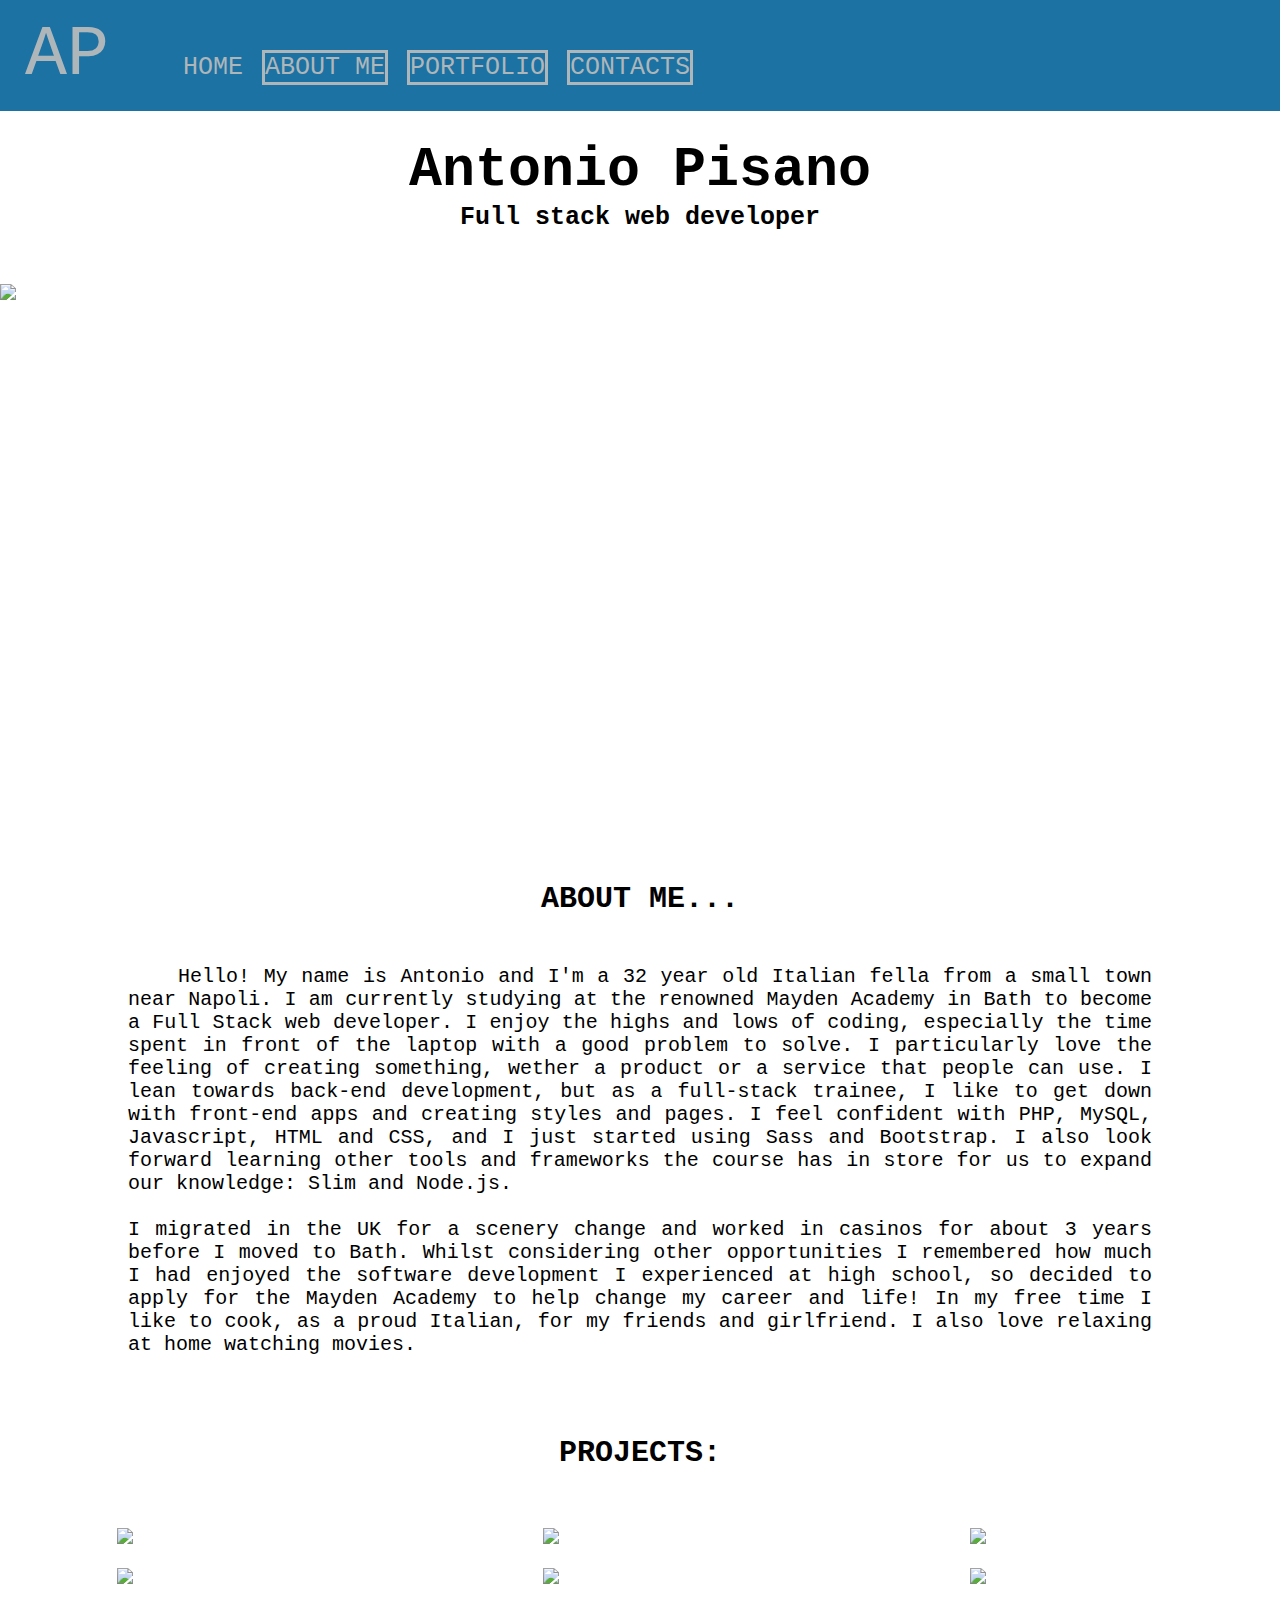
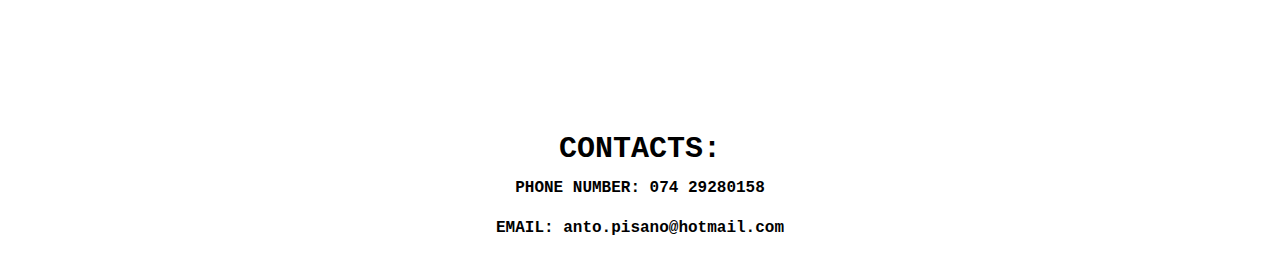
==== portfolio.html @ 507a7321 "initial commit" ====
<!DOCTYPE html>
<html lang="en">
<head>
    <meta charset="UTF-8">
    <title>APortfolio</title>
	<link rel="stylesheet" type="text/css" href="portfolio.css">
</head>
<body>
	<header>
		<nav>
			<ul>
				<li class="logo">AP</li>
				<li>HOME</li>
				<li><a href="#aboutme">ABOUT ME</a></li>
				<li><a href="#link-projects">PORTFOLIO</a></li>
				<li><a href="#contacts-link">CONTACTS</a></li>
			</ul>			
		</nav>
	</header>
	<br>
	<h1>Antonio Pisano</h1>
	<h3>Full stack  web developer</h3>	
	<br><br>
	<img class="mainimg" src="https://cdn.pixabay.com/photo/2020/08/22/23/31/network-5509595_960_720.png">
	<br><br><br><br><br>
	<h2 id="aboutme">ABOUT ME...</h2>
	<br><br>
	<p class="aboutme">
Hello! My name is Antonio and I'm a 32 year old Italian fella from a small town near Napoli. I am currently studying at the renowned Mayden Academy in Bath to become a Full Stack web developer. I enjoy the highs and lows of coding, especially the time spent in front of the laptop with a good problem to solve. I particularly love the feeling of creating something, wether a product or a service that people can use. I lean towards back-end development, but as a full-stack trainee, I like to get down with front-end apps and creating styles and pages. I feel confident with PHP, MySQL, Javascript, HTML and CSS, and I just started using Sass and Bootstrap. I also look forward learning other tools and frameworks the course has in store for us to expand our knowledge: Slim and Node.js.<br><br>
I migrated in the UK for a scenery change and worked in casinos for about 3 years before I moved to Bath. Whilst considering other opportunities I remembered how much I had enjoyed the software development I experienced at high school, so decided to apply for the Mayden Academy to help change my career and life! In my free time I like to cook, as a proud Italian, for my friends and girlfriend. I also love relaxing at home watching movies.
	</p>
	<br><br><br><br>
	<h2 id="link-projects">PROJECTS:</h2>
	<br><br>
	<div class="projects">
		<div><img src="https://cdn.pixabay.com/photo/2018/08/14/15/32/coming-3605857_960_720.jpg"/></div>
		<div><img src="https://cdn.pixabay.com/photo/2018/08/14/15/32/coming-3605857_960_720.jpg"/></div>
		<div><img src="https://cdn.pixabay.com/photo/2018/08/14/15/32/coming-3605857_960_720.jpg"/></div>
	</div>
	<div class="projects">
		<div><img src="https://cdn.pixabay.com/photo/2018/08/14/15/32/coming-3605857_960_720.jpg"/></div>
		<div><img src="https://cdn.pixabay.com/photo/2018/08/14/15/32/coming-3605857_960_720.jpg"/></div>
		<div><img src="https://cdn.pixabay.com/photo/2018/08/14/15/32/coming-3605857_960_720.jpg"/></div>
	</div>
	<br><br><br><br><br><br><br>
	<footer id="contacts-link">
	<h2 class="contacts">CONTACTS:</h2>
	<h4 class="phonenum">PHONE NUMBER: 074 29280158</h4>
    <h4 class="email">EMAIL: anto.pisano@hotmail.com</h4>
    </footer>	
			
</body>
</head>
---- portfolio.css ----
body {
	margin: 0;
}	
	
header { 
    display: flex;
	justify-content: space-between;
	align-items: center;
	background-color: #1c72a3;
	weight: 10px;
}

nav ul {
	list style: none;
	padding: 0;
}

nav ul li {
	display: inline-block;
	font-family: 'Roboto Mono', monospace;
	font-size: 25px;
	padding-left: 15px;
	position: relative;
	left: 65px;
	color: #afb6ba;
	word-spacing: 0;
}

.logo {
	font-size: 70px;
	font-family: 'Roboto Mono', monospace;
	position: relative;
	left: 10px;
}

h1, h3, h2 {
	text-align: center;
	font-size: 55px;
	font-family: 'Roboto Mono', monospace;
	line-height: 10px;
	
}

h3 {
	font-size: 25px;
}

.mainimg {
	display: block;
	margin-left: auto;
	margin-right: auto;
	height: 500px;
}

h2 {
	font-size: 30px;
	font-family: 'Roboto Mono', monospace;
	margin-top: 20px;
}

.aboutme {
	margin: 0 auto;
	text-align: justify;
	text-indent: 50px;
	width: 80%;
	font-size: 20px;
	font-family: 'Roboto Mono', monospace;
}	
 
.projects {
	 display: grid;
	 grid-template-columns: 1fr 1fr 1fr; 
}

.projects img{
	width: 300px;
	padding-left: 10px;
	padding: 10px;
	position: relative;
	left: 25%;
}	

h4 {
	text-align: center;
	font-family: 'Roboto Mono', monospace;
}

a {
	text-decoration: none;
	color: #afb6ba;
	border-style: solid;
}
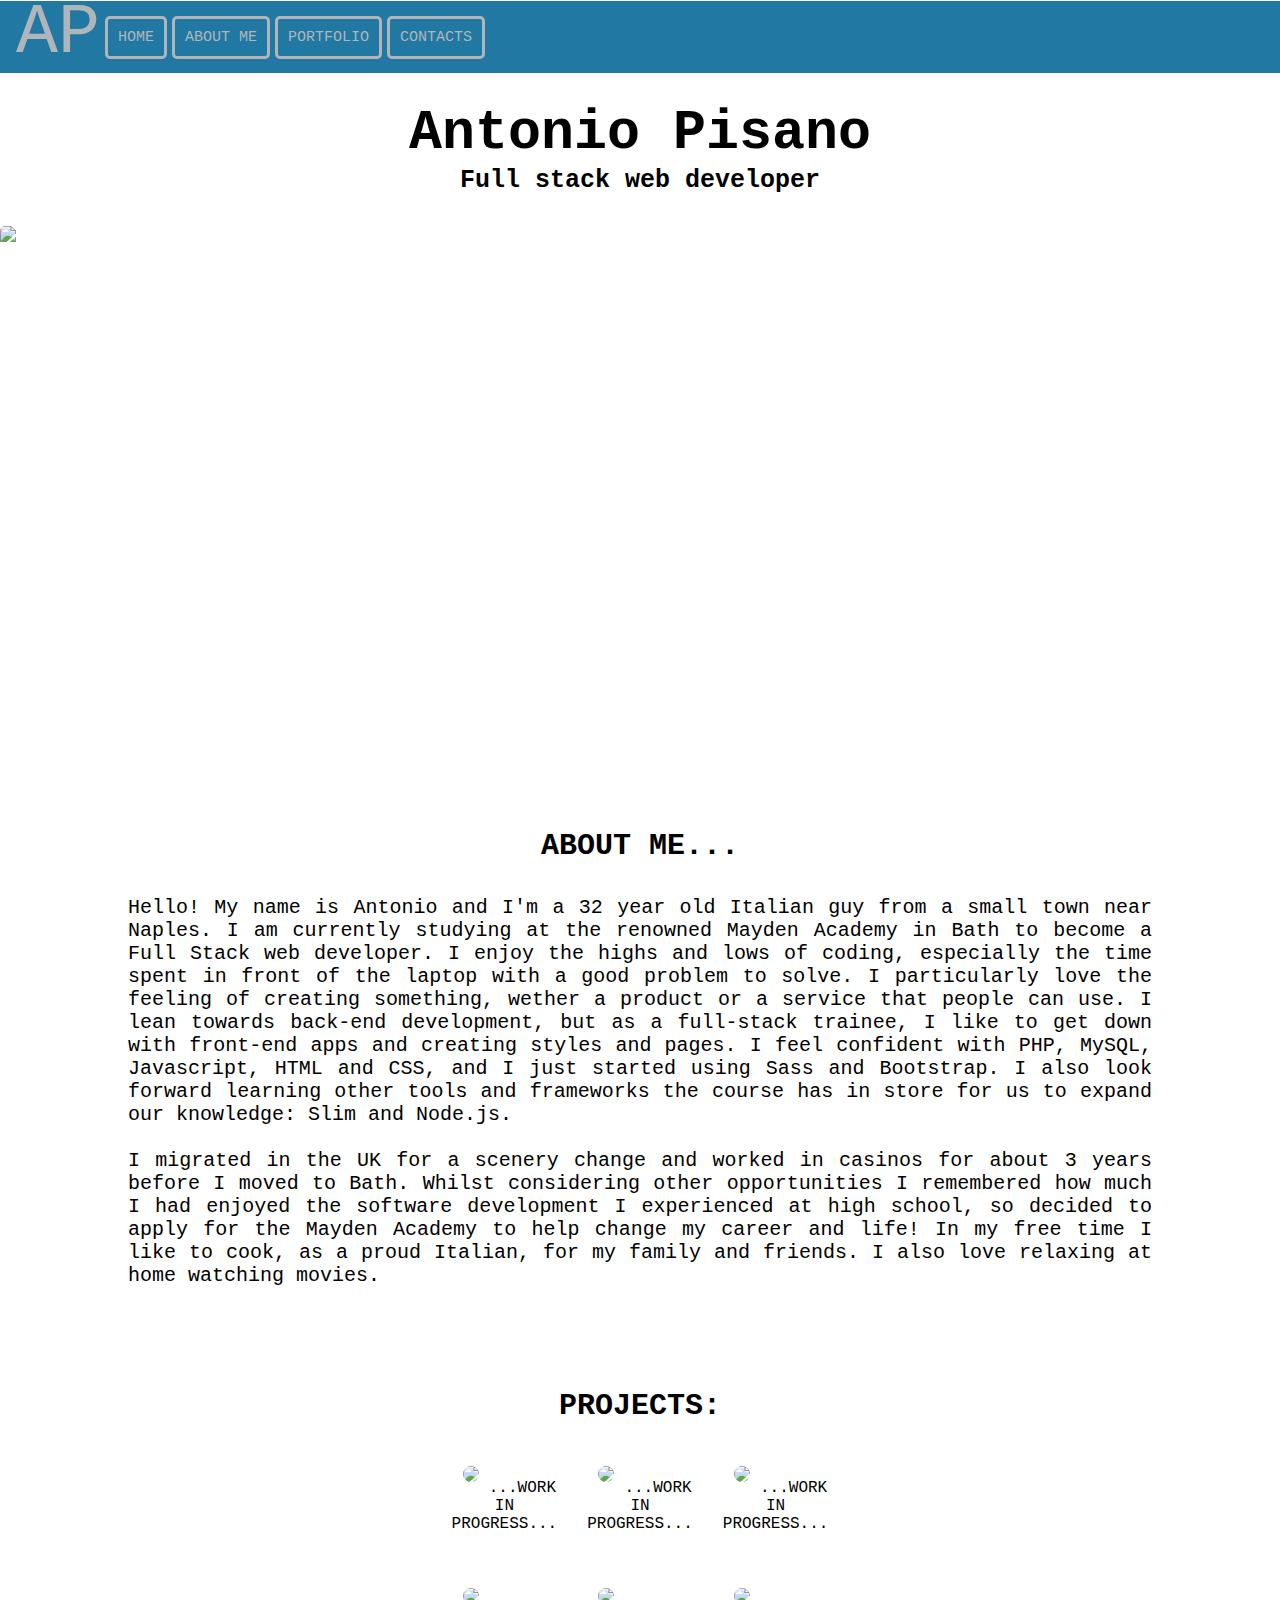
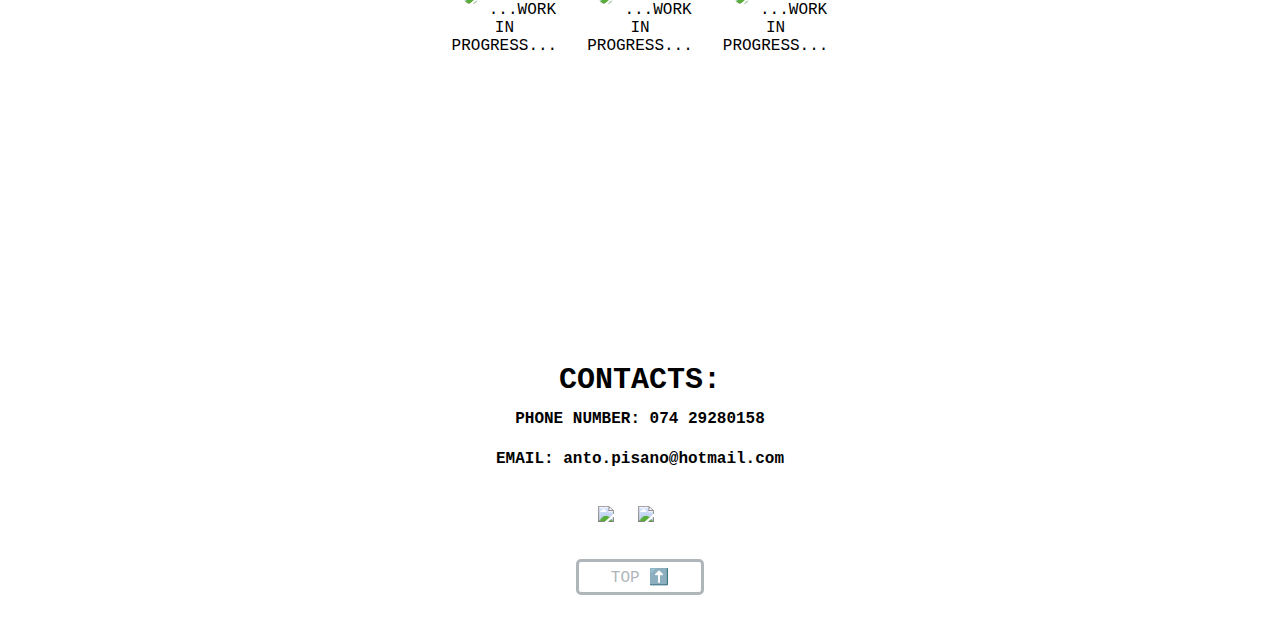
==== commit 1712f37d: "final job" ====
--- a/portfolio.html
+++ b/portfolio.html
@@ -9,9 +9,9 @@
 	<header>
 		<nav>
 			<ul>
-				<li class="logo">AP</li>
-				<li>HOME</li>
-				<li><a href="#aboutme">ABOUT ME</a></li>
+				<li id="logo">AP</li>
+				<li><a href="file:///Users/academy/Desktop/portfolio/portfolio.html">HOME</a></li>
+				<li><a href="#about-me">ABOUT ME</a></li>
 				<li><a href="#link-projects">PORTFOLIO</a></li>
 				<li><a href="#contacts-link">CONTACTS</a></li>
 			</ul>			
@@ -20,34 +20,34 @@
 	<br>
 	<h1>Antonio Pisano</h1>
 	<h3>Full stack  web developer</h3>	
-	<br><br>
 	<img class="mainimg" src="https://cdn.pixabay.com/photo/2020/08/22/23/31/network-5509595_960_720.png">
-	<br><br><br><br><br>
-	<h2 id="aboutme">ABOUT ME...</h2>
-	<br><br>
+	<h2 id="about-me">ABOUT ME...</h2>
 	<p class="aboutme">
-Hello! My name is Antonio and I'm a 32 year old Italian fella from a small town near Napoli. I am currently studying at the renowned Mayden Academy in Bath to become a Full Stack web developer. I enjoy the highs and lows of coding, especially the time spent in front of the laptop with a good problem to solve. I particularly love the feeling of creating something, wether a product or a service that people can use. I lean towards back-end development, but as a full-stack trainee, I like to get down with front-end apps and creating styles and pages. I feel confident with PHP, MySQL, Javascript, HTML and CSS, and I just started using Sass and Bootstrap. I also look forward learning other tools and frameworks the course has in store for us to expand our knowledge: Slim and Node.js.<br><br>
-I migrated in the UK for a scenery change and worked in casinos for about 3 years before I moved to Bath. Whilst considering other opportunities I remembered how much I had enjoyed the software development I experienced at high school, so decided to apply for the Mayden Academy to help change my career and life! In my free time I like to cook, as a proud Italian, for my friends and girlfriend. I also love relaxing at home watching movies.
+Hello! My name is Antonio and I'm a 32 year old Italian guy from a small town near Naples. I am currently studying at the renowned Mayden Academy in Bath to become a Full Stack web developer. I enjoy the highs and lows of coding, especially the time spent in front of the laptop with a good problem to solve. I particularly love the feeling of creating something, wether a product or a service that people can use. I lean towards back-end development, but as a full-stack trainee, I like to get down with front-end apps and creating styles and pages. I feel confident with PHP, MySQL, Javascript, HTML and CSS, and I just started using Sass and Bootstrap. I also look forward learning other tools and frameworks the course has in store for us to expand our knowledge: Slim and Node.js.<br><br>
+I migrated in the UK for a scenery change and worked in casinos for about 3 years before I moved to Bath. Whilst considering other opportunities I remembered how much I had enjoyed the software development I experienced at high school, so decided to apply for the Mayden Academy to help change my career and life! In my free time I like to cook, as a proud Italian, for my family and friends. I also love relaxing at home watching movies.
 	</p>
-	<br><br><br><br>
 	<h2 id="link-projects">PROJECTS:</h2>
-	<br><br>
 	<div class="projects">
-		<div><img src="https://cdn.pixabay.com/photo/2018/08/14/15/32/coming-3605857_960_720.jpg"/></div>
-		<div><img src="https://cdn.pixabay.com/photo/2018/08/14/15/32/coming-3605857_960_720.jpg"/></div>
-		<div><img src="https://cdn.pixabay.com/photo/2018/08/14/15/32/coming-3605857_960_720.jpg"/></div>
+		<div><img src="https://cdn.pixabay.com/photo/2018/08/14/15/32/coming-3605857_960_720.jpg"/>...WORK IN PROGRESS...</div>
+		<div><img src="https://cdn.pixabay.com/photo/2018/08/14/15/32/coming-3605857_960_720.jpg"/>...WORK IN PROGRESS...</div>
+		<div><img src="https://cdn.pixabay.com/photo/2018/08/14/15/32/coming-3605857_960_720.jpg"/>...WORK IN PROGRESS...</div>
 	</div>
 	<div class="projects">
-		<div><img src="https://cdn.pixabay.com/photo/2018/08/14/15/32/coming-3605857_960_720.jpg"/></div>
-		<div><img src="https://cdn.pixabay.com/photo/2018/08/14/15/32/coming-3605857_960_720.jpg"/></div>
-		<div><img src="https://cdn.pixabay.com/photo/2018/08/14/15/32/coming-3605857_960_720.jpg"/></div>
+		<div><img src="https://cdn.pixabay.com/photo/2018/08/14/15/32/coming-3605857_960_720.jpg"/>...WORK IN PROGRESS...</div>
+		<div><img src="https://cdn.pixabay.com/photo/2018/08/14/15/32/coming-3605857_960_720.jpg"/>...WORK IN PROGRESS...</div>
+		<div><img src="https://cdn.pixabay.com/photo/2018/08/14/15/32/coming-3605857_960_720.jpg"/>...WORK IN PROGRESS...</div>
 	</div>
-	<br><br><br><br><br><br><br>
-	<footer id="contacts-link">
-	<h2 class="contacts">CONTACTS:</h2>
-	<h4 class="phonenum">PHONE NUMBER: 074 29280158</h4>
-    <h4 class="email">EMAIL: anto.pisano@hotmail.com</h4>
-    </footer>	
-			
+	  <footer id="contacts-link">
+	    <h2 class="contacts">CONTACTS:</h2>
+	    <h4 class="phonenum">PHONE NUMBER: 074 29280158</h4>
+    	<h4 class="email">EMAIL: anto.pisano@hotmail.com</h4>
+	<div>
+		<ul class="bottom-links">	
+		  <li><a class="img-link" href="https://github.com/apisano88" target="_blank"><img class="github" src="https://cdn.iconscout.com/icon/free/png-256/github-153-675523.png"></a></li>
+		  <li><a class="img-link" href="https://www.linkedin.com/in/antonio-pisano-b22375192/" target="_blank"><img class="linkedin" src="https://cdn.iconscout.com/icon/free/png-512/linkedin-32-114604.png"></a></li>
+		</ul> 
+	</div>	
+		<a class="backtop" href="#logo">TOP ⬆️</a>
+	  </footer>
 </body>
 </head>--- a/portfolio.css
+++ b/portfolio.css
@@ -3,34 +3,35 @@
 }	
 	
 header { 
-    display: flex;
-	justify-content: space-between;
-	align-items: center;
-	background-color: #1c72a3;
-	weight: 10px;
+	background-color: #2178a3;
 }
 
-nav ul {
+ul {
+    display: flex;
+	justify-content: left;
+	align-items: center;
 	list style: none;
 	padding: 0;
+	margin: 1px;
 }
 
-nav ul li {
+li {
 	display: inline-block;
 	font-family: 'Roboto Mono', monospace;
-	font-size: 25px;
-	padding-left: 15px;
+	font-size: 15px;
+	padding-left: 5px;
 	position: relative;
-	left: 65px;
+	left: 10px;
 	color: #afb6ba;
-	word-spacing: 0;
+	word-spacing: 0;	
 }
 
-.logo {
+#logo {
 	font-size: 70px;
 	font-family: 'Roboto Mono', monospace;
 	position: relative;
 	left: 10px;
+	margin-top: -7px;
 }
 
 h1, h3, h2 {
@@ -49,35 +50,43 @@
 	display: block;
 	margin-left: auto;
 	margin-right: auto;
+	margin-top: 40px;
 	height: 500px;
+	border-radius: 5px;
+	
 }
 
 h2 {
 	font-size: 30px;
 	font-family: 'Roboto Mono', monospace;
-	margin-top: 20px;
+	padding-top: 90px;
 }
 
 .aboutme {
 	margin: 0 auto;
 	text-align: justify;
-	text-indent: 50px;
 	width: 80%;
 	font-size: 20px;
 	font-family: 'Roboto Mono', monospace;
+	margin-top: 45px;
 }	
  
 .projects {
 	 display: grid;
-	 grid-template-columns: 1fr 1fr 1fr; 
-}
+	 grid-template-columns: 0fr 0fr 0fr;
+	 grid-column-gap: 30px;
+	 justify-content: center;
+	 margin-top: 45px;
+	 text-align: center;
+	 font-family: 'Roboto Mono', monospace;
+	 
+ }
 
-.projects img{
+.projects img {
 	width: 300px;
 	padding-left: 10px;
 	padding: 10px;
-	position: relative;
-	left: 25%;
+	border-radius: 20px;
 }	
 
 h4 {
@@ -85,11 +94,67 @@
 	font-family: 'Roboto Mono', monospace;
 }
 
-a {
+ul a {
 	text-decoration: none;
 	color: #afb6ba;
 	border-style: solid;
+	border-radius: 5px;
+	padding:10px;
 }
+
+.contacts {
+	margin-top: 230px;
+}
+
+.github {
+	width: 35px;
+	display: block;
+	margin-left: auto;
+	margin-right: auto;
+}
+
+.backtop {
+	font-family: 'Roboto Mono', monospace;
+	text-decoration: none;
+	border-style: solid;
+	padding: 5px;
+	display: block;
+	margin-left: 45%;
+	margin-right: 45%;
+	margin-top: 20px;
+	text-align: center;
+	color:  #afb6ba;
+	border-radius: 5px;
+} 
+
+.linkedin {
+	width: 40px;
+	display: block;
+	margin-left: auto;
+	margin-right: auto;
+}
+
+.img-link {
+	border-style: none;
+
+}	
+
+.bottom-links {
+	display: flex;
+	justify-content: center;
+	position: relative;
+	right: 15px;
+	margin: -25;
+}
+	
+	
+
+
+
+
+
+
+
 
 	
 
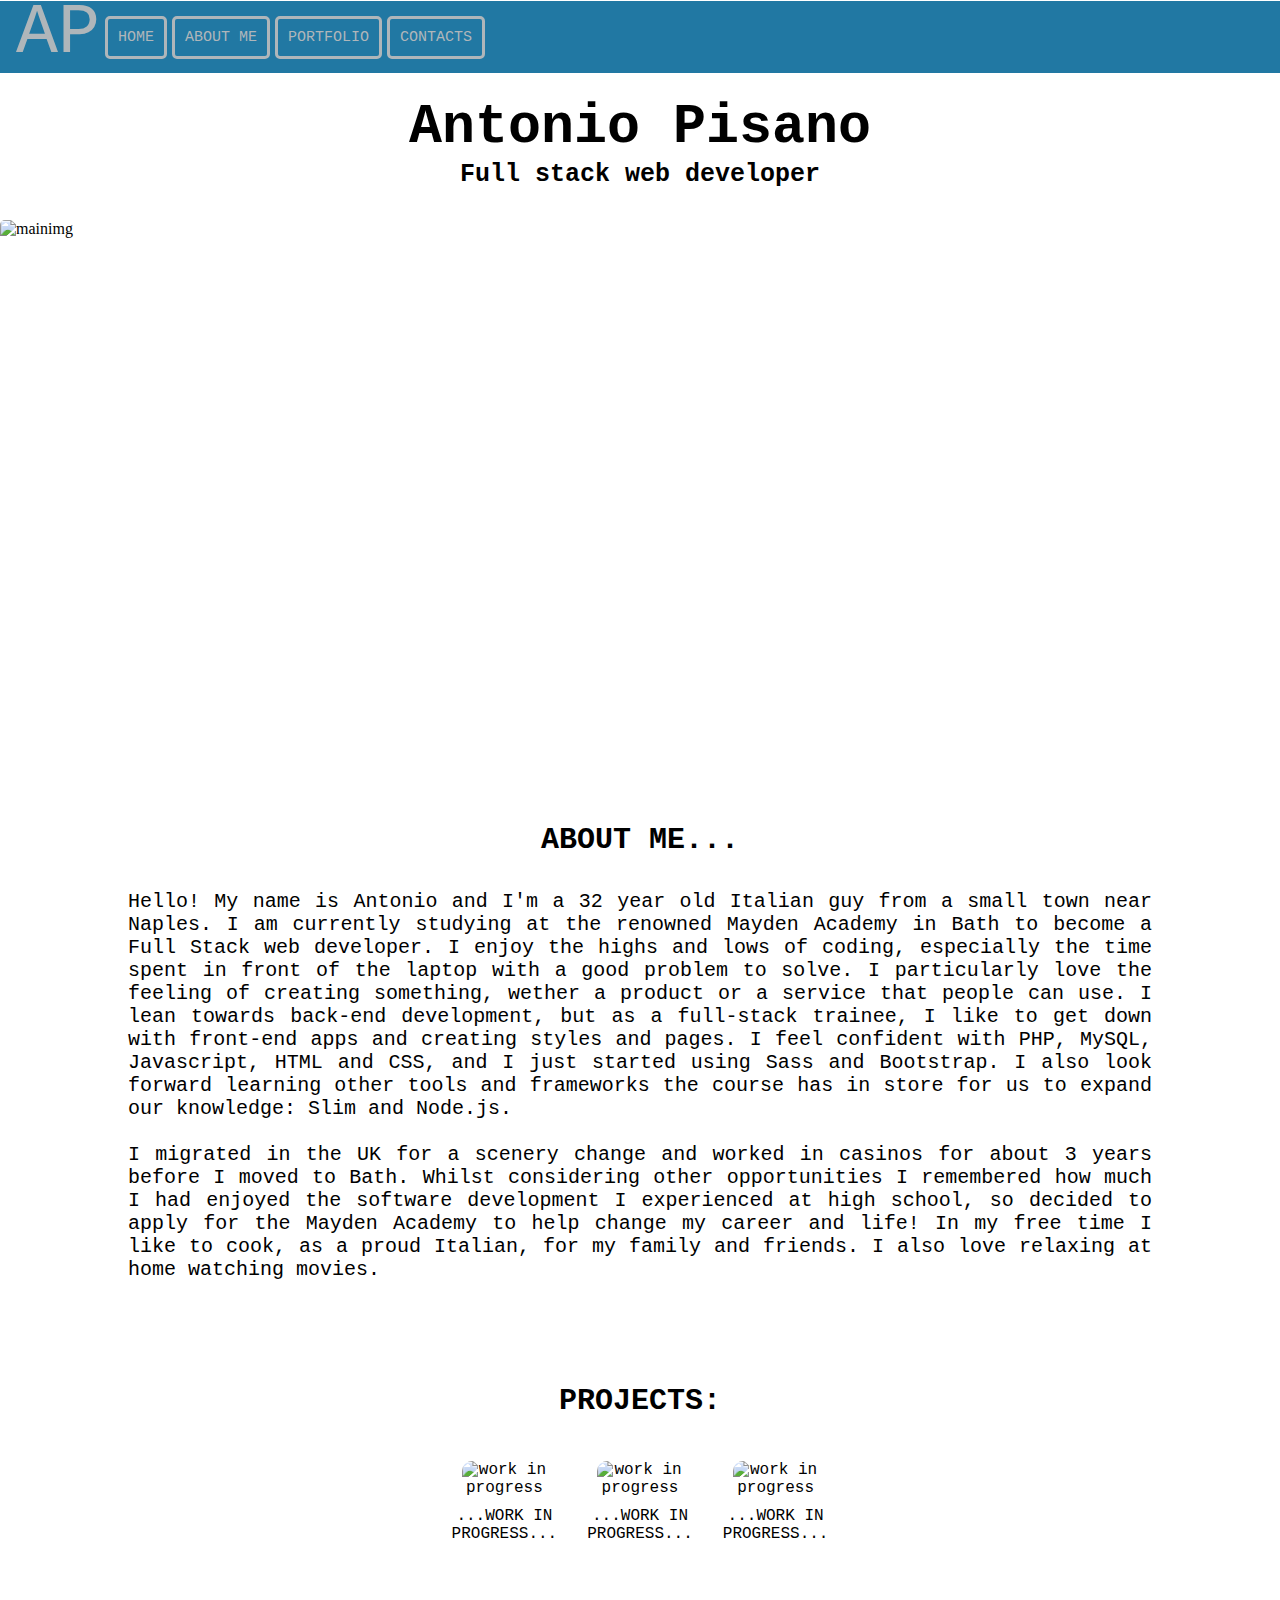
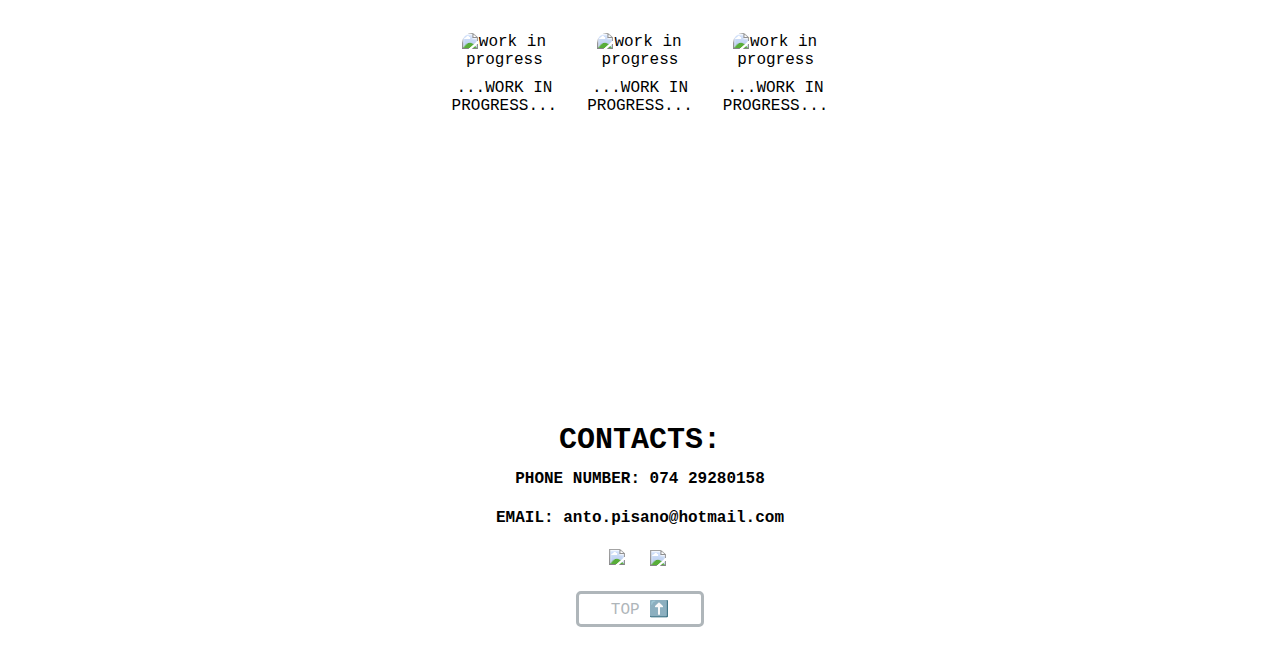
==== commit c2aec6df: "finished project" ====
--- a/portfolio.html
+++ b/portfolio.html
@@ -4,23 +4,23 @@
     <meta charset="UTF-8">
     <title>APortfolio</title>
 	<link rel="stylesheet" type="text/css" href="portfolio.css">
+	<link rel="stylesheet" type="text/css" href="normalize.css">
 </head>
 <body>
 	<header>
 		<nav>
 			<ul>
 				<li id="logo">AP</li>
-				<li><a href="file:///Users/academy/Desktop/portfolio/portfolio.html">HOME</a></li>
+				<li><a>HOME</a></li>
 				<li><a href="#about-me">ABOUT ME</a></li>
 				<li><a href="#link-projects">PORTFOLIO</a></li>
 				<li><a href="#contacts-link">CONTACTS</a></li>
 			</ul>			
 		</nav>
 	</header>
-	<br>
 	<h1>Antonio Pisano</h1>
 	<h3>Full stack  web developer</h3>	
-	<img class="mainimg" src="https://cdn.pixabay.com/photo/2020/08/22/23/31/network-5509595_960_720.png">
+	<img class="mainimg" src="https://cdn.pixabay.com/photo/2020/08/22/23/31/network-5509595_960_720.png" alt="mainimg">
 	<h2 id="about-me">ABOUT ME...</h2>
 	<p class="aboutme">
 Hello! My name is Antonio and I'm a 32 year old Italian guy from a small town near Naples. I am currently studying at the renowned Mayden Academy in Bath to become a Full Stack web developer. I enjoy the highs and lows of coding, especially the time spent in front of the laptop with a good problem to solve. I particularly love the feeling of creating something, wether a product or a service that people can use. I lean towards back-end development, but as a full-stack trainee, I like to get down with front-end apps and creating styles and pages. I feel confident with PHP, MySQL, Javascript, HTML and CSS, and I just started using Sass and Bootstrap. I also look forward learning other tools and frameworks the course has in store for us to expand our knowledge: Slim and Node.js.<br><br>
@@ -28,14 +28,12 @@
 	</p>
 	<h2 id="link-projects">PROJECTS:</h2>
 	<div class="projects">
-		<div><img src="https://cdn.pixabay.com/photo/2018/08/14/15/32/coming-3605857_960_720.jpg"/>...WORK IN PROGRESS...</div>
-		<div><img src="https://cdn.pixabay.com/photo/2018/08/14/15/32/coming-3605857_960_720.jpg"/>...WORK IN PROGRESS...</div>
-		<div><img src="https://cdn.pixabay.com/photo/2018/08/14/15/32/coming-3605857_960_720.jpg"/>...WORK IN PROGRESS...</div>
-	</div>
-	<div class="projects">
-		<div><img src="https://cdn.pixabay.com/photo/2018/08/14/15/32/coming-3605857_960_720.jpg"/>...WORK IN PROGRESS...</div>
-		<div><img src="https://cdn.pixabay.com/photo/2018/08/14/15/32/coming-3605857_960_720.jpg"/>...WORK IN PROGRESS...</div>
-		<div><img src="https://cdn.pixabay.com/photo/2018/08/14/15/32/coming-3605857_960_720.jpg"/>...WORK IN PROGRESS...</div>
+		<div><img src="https://cdn.pixabay.com/photo/2018/08/14/15/32/coming-3605857_960_720.jpg" alt="work in progress"/>...WORK IN PROGRESS...</div>
+		<div><img src="https://cdn.pixabay.com/photo/2018/08/14/15/32/coming-3605857_960_720.jpg" alt="work in progress"/>...WORK IN PROGRESS...</div>
+		<div><img src="https://cdn.pixabay.com/photo/2018/08/14/15/32/coming-3605857_960_720.jpg" alt="work in progress"/>...WORK IN PROGRESS...</div>
+		<div><img src="https://cdn.pixabay.com/photo/2018/08/14/15/32/coming-3605857_960_720.jpg" alt="work in progress"/>...WORK IN PROGRESS...</div>
+		<div><img src="https://cdn.pixabay.com/photo/2018/08/14/15/32/coming-3605857_960_720.jpg" alt="work in progress"/>...WORK IN PROGRESS...</div>
+		<div><img src="https://cdn.pixabay.com/photo/2018/08/14/15/32/coming-3605857_960_720.jpg" alt="work in progress"/>...WORK IN PROGRESS...</div>
 	</div>
 	  <footer id="contacts-link">
 	    <h2 class="contacts">CONTACTS:</h2>
@@ -43,11 +41,10 @@
     	<h4 class="email">EMAIL: anto.pisano@hotmail.com</h4>
 	<div>
 		<ul class="bottom-links">	
-		  <li><a class="img-link" href="https://github.com/apisano88" target="_blank"><img class="github" src="https://cdn.iconscout.com/icon/free/png-256/github-153-675523.png"></a></li>
-		  <li><a class="img-link" href="https://www.linkedin.com/in/antonio-pisano-b22375192/" target="_blank"><img class="linkedin" src="https://cdn.iconscout.com/icon/free/png-512/linkedin-32-114604.png"></a></li>
+		  <li><a class="img-link" href="https://github.com/apisano88" target="_blank" alt="github"><img class="github" src="https://cdn.iconscout.com/icon/free/png-256/github-153-675523.png"></a></li>
+		  <li><a class="img-link" href="https://www.linkedin.com/in/antonio-pisano-b22375192/" target="_blank" alt="linkedin"><img class="linkedin" src="https://cdn.iconscout.com/icon/free/png-512/linkedin-32-114604.png"></a></li>
 		</ul> 
 	</div>	
 		<a class="backtop" href="#logo">TOP ⬆️</a>
 	  </footer>
-</body>
-</head>+</body>--- a/portfolio.css
+++ b/portfolio.css
@@ -10,7 +10,7 @@
     display: flex;
 	justify-content: left;
 	align-items: center;
-	list style: none;
+	list-style: none;
 	padding: 0;
 	margin: 1px;
 }
@@ -69,22 +69,38 @@
 	font-size: 20px;
 	font-family: 'Roboto Mono', monospace;
 	margin-top: 45px;
-}	
- 
+}
+	
 .projects {
 	 display: grid;
-	 grid-template-columns: 0fr 0fr 0fr;
+	 grid-template-columns: 1fr 1fr 1fr;
+	 width: 25%;
+	 margin: auto;
 	 grid-column-gap: 30px;
+	 grid-row-gap: 80px;
 	 justify-content: center;
 	 margin-top: 45px;
 	 text-align: center;
 	 font-family: 'Roboto Mono', monospace;
-	 
- }
+}
+ 
+@media only screen and (max-width: 1020px) {
+.projects {
+	 display: grid;
+	 grid-template-columns: 1fr 1fr;
+	 margin: 25%;
+	 width: 50%;
+	 grid-column-gap: 15px;
+	 grid-row-gap: 80px;
+	 justify-content: center;
+	 margin-top: 45px;
+	 text-align: center;
+	 font-family: 'Roboto Mono', monospace;
+	}
+}
 
 .projects img {
 	width: 300px;
-	padding-left: 10px;
 	padding: 10px;
 	border-radius: 20px;
 }	
@@ -108,9 +124,6 @@
 
 .github {
 	width: 35px;
-	display: block;
-	margin-left: auto;
-	margin-right: auto;
 }
 
 .backtop {
@@ -128,15 +141,12 @@
 } 
 
 .linkedin {
-	width: 40px;
-	display: block;
-	margin-left: auto;
-	margin-right: auto;
+	width: 42px;
+	padding-top: 2px;
 }
 
 .img-link {
 	border-style: none;
-
 }	
 
 .bottom-links {
@@ -144,10 +154,11 @@
 	justify-content: center;
 	position: relative;
 	right: 15px;
-	margin: -25;
 }
 	
-	
+h1 {
+	margin-top: 50px;
+}
 
 
 
